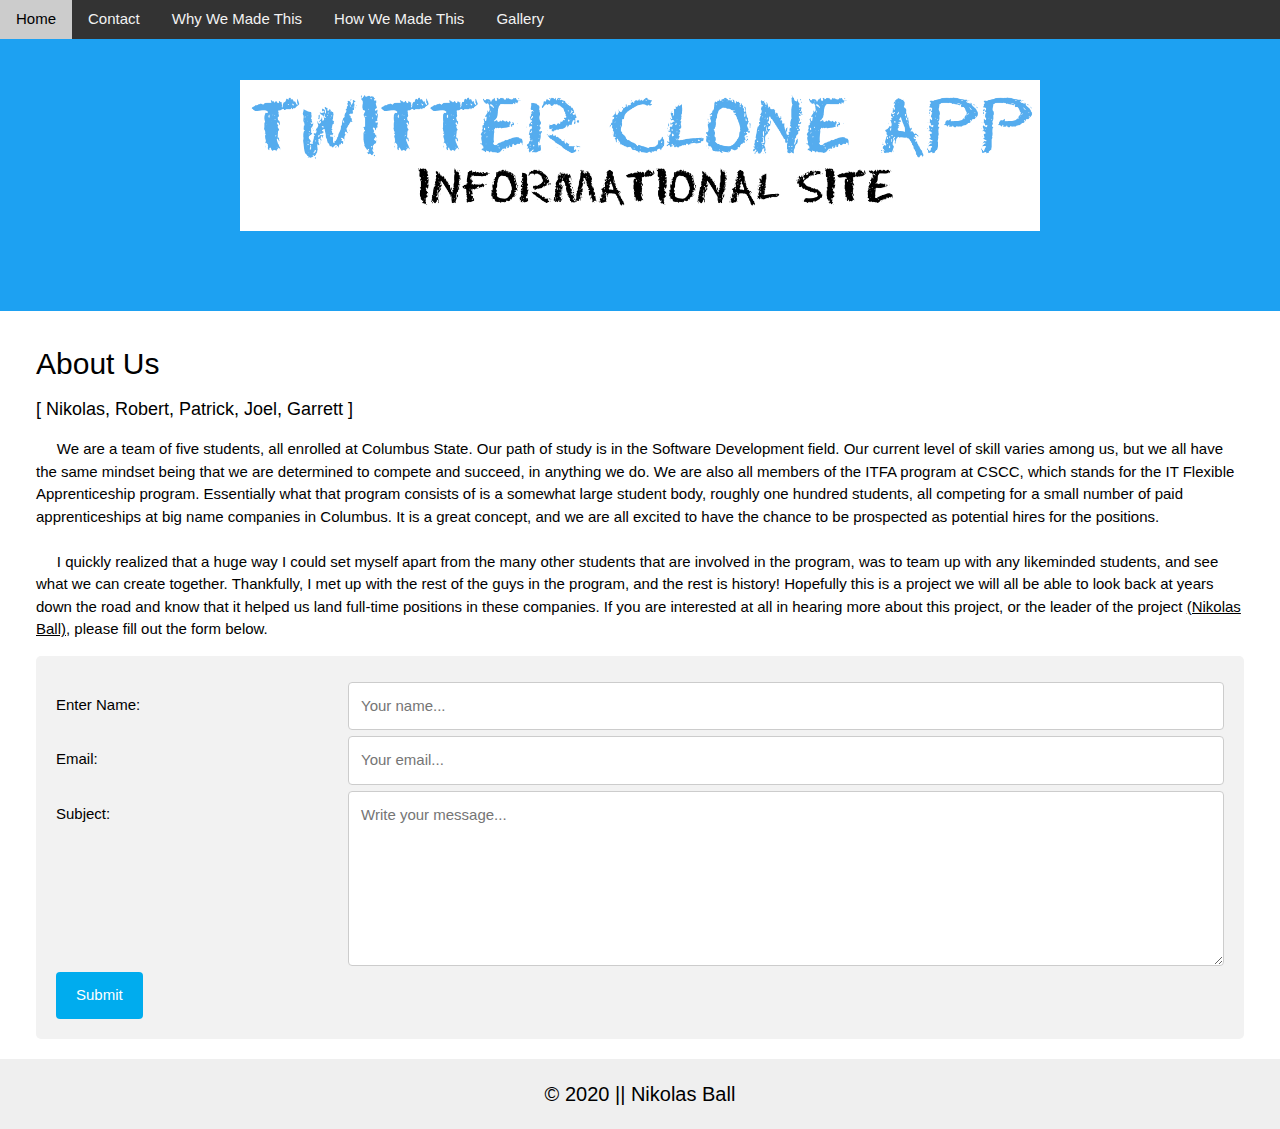
==== contact.html @ 96587135 "mk mobile responsive" ====
<!DOCTYPE html>
<html lang="en">
<head>
<title>Contact</title>
<link href="[data-uri]" rel="icon" type="image/x-icon" />
<meta charset="UTF-8">
<meta name="viewport" content="width=device-width, initial-scale=1">
<link rel="stylesheet" href="https://www.w3schools.com/w3css/4/w3.css">
<link rel="stylesheet" type="text/css" href="styles.css">
<!-- Nikolas Ball -->
<!-- CSCI 1145 -->
<!-- March 24th 2020 -->
</head>
<body>
<div class="w3-bar navbar">
        <a class="w3-bar-item w3-button" href="index.html">Home</a>
        <a class="w3-bar-item w3-button" href="contact.html">Contact</a>
        <a class="w3-bar-item w3-button" href="why.html">Why We Made This</a>
        <a class="w3-bar-item w3-button" href="how.html">How We Made This</a>
        <a class="w3-bar-item w3-button" href="gallery.html">Gallery</a>
</div>
	
<div id="home" class="header2">
  <div class="w3-container">
  <img src="images/TCAISlong.png" class="w3-image" alt="Alternate Logo (Words)" title="Alt Logo, This one is longer">
</div>
</div>
<div class="w3-container">
  <div id="about" class="about">
    <h2>About Us</h2>
    <h5>[ Nikolas, Robert, Patrick, Joel, Garrett ]</h5>
    <p>‏‏‎ ‎‏‏‎ ‎‏‏‎ ‎‏‏‎ ‎‏‏‎ ‎We are a team of five students, all enrolled at Columbus State. Our path of study is in the Software Development field. Our current level of skill varies among us, but we all have the same mindset being that we are determined to compete and succeed, in anything we do. We are also all members of the ITFA program at CSCC, which stands for the IT Flexible Apprenticeship program. Essentially what that program consists of is a somewhat large student body, roughly one hundred students, all competing for a small number of paid apprenticeships at big name companies in Columbus. It is a great concept, and we are all excited to have the chance to be prospected as potential hires for the positions.<br /><br />
    ‏‏‎ ‎‏‏‎ ‎‏‏‎ ‎‏‏‎ ‎‏‏‎ I quickly realized that a huge way I could set myself apart from the many other students that are involved in the program, was to team up with any likeminded students, and see what we can create together. Thankfully, I met up with the rest of the guys in the program, and the rest is history! Hopefully this is a project we will all be able to look back at years down the road and know that it helped us land full-time positions in these companies. If you are interested at all in hearing more about this project, or the leader of the project <a href="mailto:nball4@student.cscc.edu">(Nikolas Ball)</a>, please fill out the form below.</p>
    <div class="container">
   <form action="https://formspree.io/myyjjkpa" method="POST">
    <div class="row">
      <div class="col-25">
        <label for="fname">Enter Name:</label>
      </div>
      <div class="col-75">
        <input type="text" id="fname" name="name" placeholder="Your name...">
      </div>
    </div>
    <div class="row">
      <div class="col-25">
        <label for="lname">Email:</label>
      </div>
      <div class="col-75">
        <input type="text" name="_replyto" placeholder="Your email..." required>
      </div>
    </div>
    <div class="row">
      <div class="col-25">
        <label for="subject">Subject:</label>
      </div>
      <div class="col-75">
        <textarea id="subject" name="message" placeholder="Write your message..." required ></textarea>
      </div>
    </div>
    <div class="row">
      <input type="submit" value="Submit">
    </div>
  </form>
</div>
</div>
</div>
<div class="footer">
  <h4> © 2020 || Nikolas Ball </h4>
</div>
	
</body>
</html>
---- styles.css ----
/* Nikolas Ball */
/* CSCI1145*/
/* March 24th 2020 */

body {
  font-family: Arial, Helvetica, sans-serif;
  margin: 0;
}


@media screen and (max-width: 400px) {
  .navbar a {
    float: none;
    width: 100%;
  }
}

@media screen and (max-width: 767px) {
  .tg {
    width: auto !important;
    }
  .tg col {
    width: auto !important;
    }
  .tg-wrap {
    overflow-x: auto;-webkit-overflow-scrolling: touch;margin: auto 0px;
    }
  }


.header {
  padding: 80px; 
  text-align: center; 
  background: #1DA1F2; 
  color: white;
}

.header img {
    width: 400px;
}

.header2 {
  padding: 80px; 
  text-align: center; 
  background: #1DA1F2; 
  color: white;
}

.header2 img {
    width: 800px;
}
.header h1 {
  font-size: 40px;
}


.navbar {
    overflow: hidden;
    background-color: #333;
    position: fixed; 
    top: 0; 
    width: 100%;
  }
  

  .navbar a {
    float: left;
    display: block;
    color: #f2f2f2;
    text-align: center;
    padding: 14px 16px;
    text-decoration: none;
  }
  
  
  .navbar a:hover {
    background: #ddd;
    color: black;
  }


* {
  box-sizing: border-box;
}

.row {
  display: flex;
}

/* Create three equal columns that sits next to each other */
.column {
  flex: 25%;
  padding: 5px;
}
/*removal of inline styles for certain images*/
.column img {
  width: 100%;
  height: 275px;
}

.row2 {
  display: flex;
  margin: 5px;
}

/* Create three equal columns that sits next to each other */
.column2 {
  flex: 25%;
  border: 2px solid black;
  margin: 5px;
}
/*removal of inline styles for certain images*/
.row2 .column2 img {
  width: 100%;
  height: 275px;
}

.home {
  flex: 70%; 
  background-color: white; 
  padding: 20px; 
}
.about {
  flex: 70%; 
  background-color: white; 
  padding: 20px; 
}
.why {
  flex: 70%; 
  background-color: white; 
  padding: 20px; 
}
.how {
  flex: 70%; 
  background-color: white; 
  padding: 20px; 
}
.gallery {
  flex: 70%; 
  background-color: white; 
  padding: 20px;
}

.grid {
  display: grid;
  grid-template-columns: 250px 250px 250px;
  grid-template-rows: 250px 250px 250px;
  grid-gap: 25px;
}

.grid > * {
  border: 4px solid black;
}

.footer {
  padding: 10px;
  text-align: center; 
  background: #efefef;
}
/*FORM INPUT STYLES*/
/*==============================================================================================*/
/* Style inputs, select elements and textareas */
input[type=text], select, textarea{
  width: 100%;
  padding: 12px;
  border: 1px solid #ccc;
  border-radius: 4px;
  box-sizing: border-box;
  resize: vertical;
}

/* Style the label to display next to the inputs */
label {
  padding: 12px 12px 12px 0;
  display: inline-block;
}

/* Style the submit button */
input[type=submit] {
  background-color: #00acee;
  color: white;
  padding: 12px 20px;
  border: none;
  border-radius: 4px;
  cursor: pointer;
  float: right;
}

/* Style the container */
.container {
  border-radius: 5px;
  background-color: #f2f2f2;
  padding: 20px;
}

/* Floating column for labels: 25% width */
.col-25 {
  float: left;
  width: 25%;
  margin-top: 6px;
}

/* Floating column for inputs: 75% width */
.col-75 {
  float: left;
  width: 75%;
  margin-top: 6px;
}

.col-75 textarea {
  height: 175px;
}

/* Clear floats after the columns */
.row:after {
  content: "";
  display: table;
  clear: both;
}

/* Responsive layout - when the screen is less than 600px wide, make the two columns stack on top of each other instead of next to each other */
@media screen and (max-width: 600px) {
  .col-25, .col-75, input[type=submit] {
    width: 100%;
    margin-top: 0;
  }
}
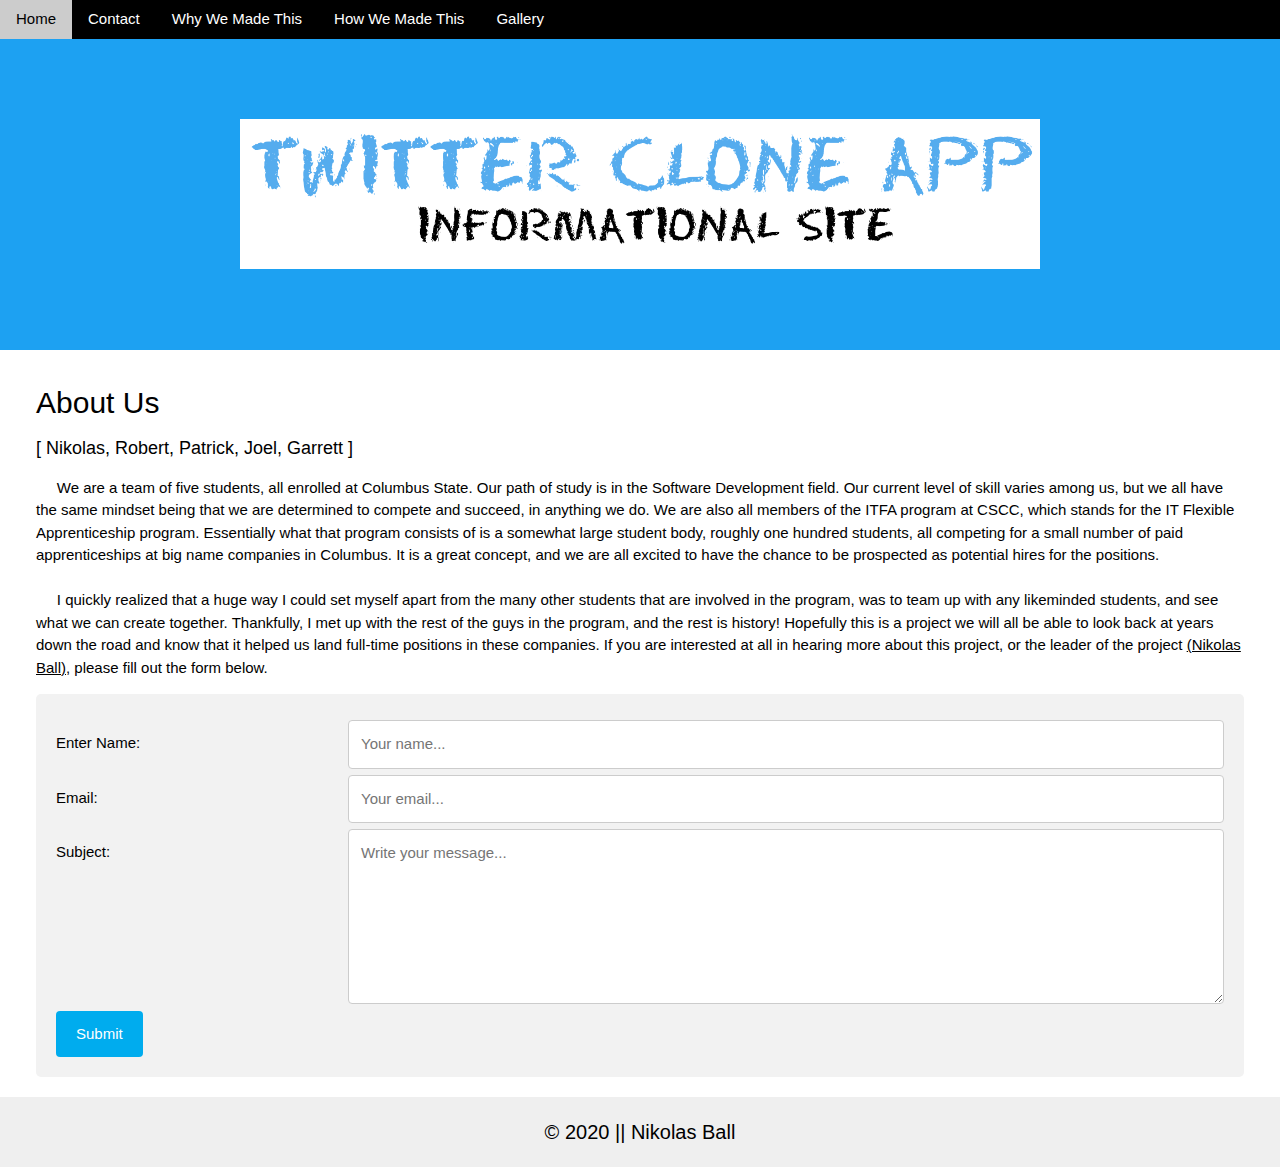
==== commit 42e039bf: "add in jQuery and SEO best practices" ====
--- a/contact.html
+++ b/contact.html
@@ -6,27 +6,27 @@
 <meta charset="UTF-8">
 <meta name="viewport" content="width=device-width, initial-scale=1">
 <link rel="stylesheet" href="https://www.w3schools.com/w3css/4/w3.css">
-<link rel="stylesheet" type="text/css" href="styles.css">
+<link rel="stylesheet" type="text/css" href="fullStyles.css">
 <!-- Nikolas Ball -->
 <!-- CSCI 1145 -->
-<!-- March 24th 2020 -->
+<!-- April 27th 2020 -->
 </head>
 <body>
-<div class="w3-bar navbar">
-        <a class="w3-bar-item w3-button" href="index.html">Home</a>
-        <a class="w3-bar-item w3-button" href="contact.html">Contact</a>
-        <a class="w3-bar-item w3-button" href="why.html">Why We Made This</a>
-        <a class="w3-bar-item w3-button" href="how.html">How We Made This</a>
-        <a class="w3-bar-item w3-button" href="gallery.html">Gallery</a>
+  <div class="w3-bar w3-black">
+    <a class="w3-bar-item w3-button w3-mobile" href="index.html">Home</a>
+    <a class="w3-bar-item w3-button w3-mobile" href="contact.html">Contact</a>
+    <a class="w3-bar-item w3-button w3-mobile" href="why.html">Why We Made This</a>
+    <a class="w3-bar-item w3-button w3-mobile" href="how.html">How We Made This</a>
+    <a class="w3-bar-item w3-button w3-mobile" href="gallery.html">Gallery</a>
 </div>
 	
-<div id="home" class="header2">
-  <div class="w3-container">
+<div id="home" class="header2 w3-mobile">
+  <div class="w3-container w3-center w3-mobile">
   <img src="images/TCAISlong.png" class="w3-image" alt="Alternate Logo (Words)" title="Alt Logo, This one is longer">
 </div>
 </div>
 <div class="w3-container">
-  <div id="about" class="about">
+  <div id="about" class="about w3-container w3-mobile">
     <h2>About Us</h2>
     <h5>[ Nikolas, Robert, Patrick, Joel, Garrett ]</h5>
     <p>‏‏‎ ‎‏‏‎ ‎‏‏‎ ‎‏‏‎ ‎‏‏‎ ‎We are a team of five students, all enrolled at Columbus State. Our path of study is in the Software Development field. Our current level of skill varies among us, but we all have the same mindset being that we are determined to compete and succeed, in anything we do. We are also all members of the ITFA program at CSCC, which stands for the IT Flexible Apprenticeship program. Essentially what that program consists of is a somewhat large student body, roughly one hundred students, all competing for a small number of paid apprenticeships at big name companies in Columbus. It is a great concept, and we are all excited to have the chance to be prospected as potential hires for the positions.<br /><br />
--- a/fullStyles.css
+++ b/fullStyles.css
@@ -0,0 +1,237 @@
+/* Nikolas Ball */
+/* CSCI1145*/
+/* April 27th 2020 */
+
+body {
+    font-family: Arial, Helvetica, sans-serif;
+  }
+  
+  
+  @media screen and (max-width: 400px) {
+     .onScreen a {
+      font-size: large !important;
+    }
+  }
+  
+  @media screen and (max-width: 768px) {
+    .onScreen a {
+      font-size: x-large !important;
+    }
+  }
+  /* ========================================== gallery */
+  div.gallery {
+    border: 3px solid #777;
+  }
+  
+  div.gallery img {
+    width: 100%;
+    height: 275px;
+  }
+  
+  div.desc {
+    padding: 15px;
+  }
+  
+  .responsive {
+    padding: 6px 6px;
+    float: left;
+    width: 24.99999%;
+  }
+  
+  @media only screen and (max-width: 1000px) {
+    .responsive {
+      width: 49.99999%;
+      margin: 6px 0;
+    }
+  }
+  
+  @media only screen and (max-width: 500px) {
+    .responsive {
+      width: 100%;
+    }
+  }
+  
+  .header {
+    padding: 80px; 
+    text-align: center; 
+    background: #1DA1F2; 
+    color: white;
+  }
+  
+  .header img {
+      width: 400px;
+  }
+  
+  .header2 {
+    padding: 80px; 
+    text-align: center; 
+    background: #1DA1F2; 
+    color: white;
+  }
+  
+  .header2 img {
+      width: 800px;
+  }
+  .header h1 {
+    font-size: 40px;
+  }
+  
+  * {
+    box-sizing: border-box;
+  }
+  
+  .row {
+    display: flex;
+  }
+  
+  /* Create three equal columns that sits next to each other */
+  .column {
+    flex: 25%;
+    padding: 5px;
+  }
+  /*removal of inline styles for certain images*/
+  .column img {
+    width: 100%;
+    height: 275px;
+  }
+  
+  .row2 {
+    display: flex;
+    margin: 5px;
+  }
+  
+  /* Create three equal columns that sits next to each other */
+  .column2 {
+    flex: 25%;
+    border: 2px solid black;
+    margin: 5px;
+  }
+  /*removal of inline styles for certain images*/
+  .row2 .column2 img {
+    width: 100%;
+    height: 275px;
+  }
+  
+  .home {
+    flex: 70%; 
+    /* background-color: white;  */
+    padding: 20px; 
+  }
+  .about {
+    flex: 70%; 
+    background-color: white; 
+    padding: 20px; 
+  }
+  .why {
+    flex: 70%; 
+    background-color: white; 
+    padding: 20px; 
+  }
+  .how {
+    flex: 70%; 
+    background-color: white; 
+    padding: 20px; 
+  }
+  .galleryy {
+    flex: 70%; 
+    background-color: white; 
+    padding: 20px;
+  }
+  
+  .grid {
+    display: grid;
+    grid-template-columns: 250px 250px 250px;
+    grid-template-rows: 250px 250px 250px;
+    grid-gap: 25px;
+  }
+  
+  .grid > * {
+    border: 4px solid black;
+  }
+  
+  .footer {
+    padding: 10px;
+    text-align: center;
+    background-color: #efefef;
+  }
+  
+  /*FORM INPUT STYLES*/
+  /*==============================================================================================*/
+  /* Style inputs, select elements and textareas */
+  input[type=text], select, textarea{
+    width: 100%;
+    padding: 12px;
+    border: 1px solid #ccc;
+    border-radius: 4px;
+    box-sizing: border-box;
+    resize: vertical;
+  }
+  
+  /* Style the label to display next to the inputs */
+  label {
+    padding: 12px 12px 12px 0;
+    display: inline-block;
+  }
+  
+  /* Style the submit button */
+  input[type=submit] {
+    background-color: #00acee;
+    color: white;
+    padding: 12px 20px;
+    border: none;
+    border-radius: 4px;
+    cursor: pointer;
+    float: right;
+  }
+  
+  /* Style the submit button */
+  input[type=submit]:hover {
+    background-color: #79d9ff;
+    color: white;
+    padding: 12px 20px;
+    border: none;
+    border-radius: 4px;
+    cursor: pointer;
+    float: right;
+  }
+  
+  /* Style the container */
+  .container {
+    border-radius: 5px;
+    background-color: #f2f2f2;
+    padding: 20px;
+  }
+  
+  /* Floating column for labels: 25% width */
+  .col-25 {
+    float: left;
+    width: 25%;
+    margin-top: 6px;
+  }
+  
+  /* Floating column for inputs: 75% width */
+  .col-75 {
+    float: left;
+    width: 75%;
+    margin-top: 6px;
+  }
+  
+  .col-75 textarea {
+    height: 175px;
+  }
+  
+  /* Clear floats after the columns */
+  .row:after {
+    content: "";
+    display: table;
+    clear: both;
+  }
+  
+  /* Responsive layout - when the screen is less than 600px wide, make the two columns stack on top of each other instead of next to each other */
+  @media screen and (max-width: 600px) {
+    .col-25, .col-75, input[type=submit] {
+      width: 100%;
+      margin-top: 0;
+    }
+  }
+  